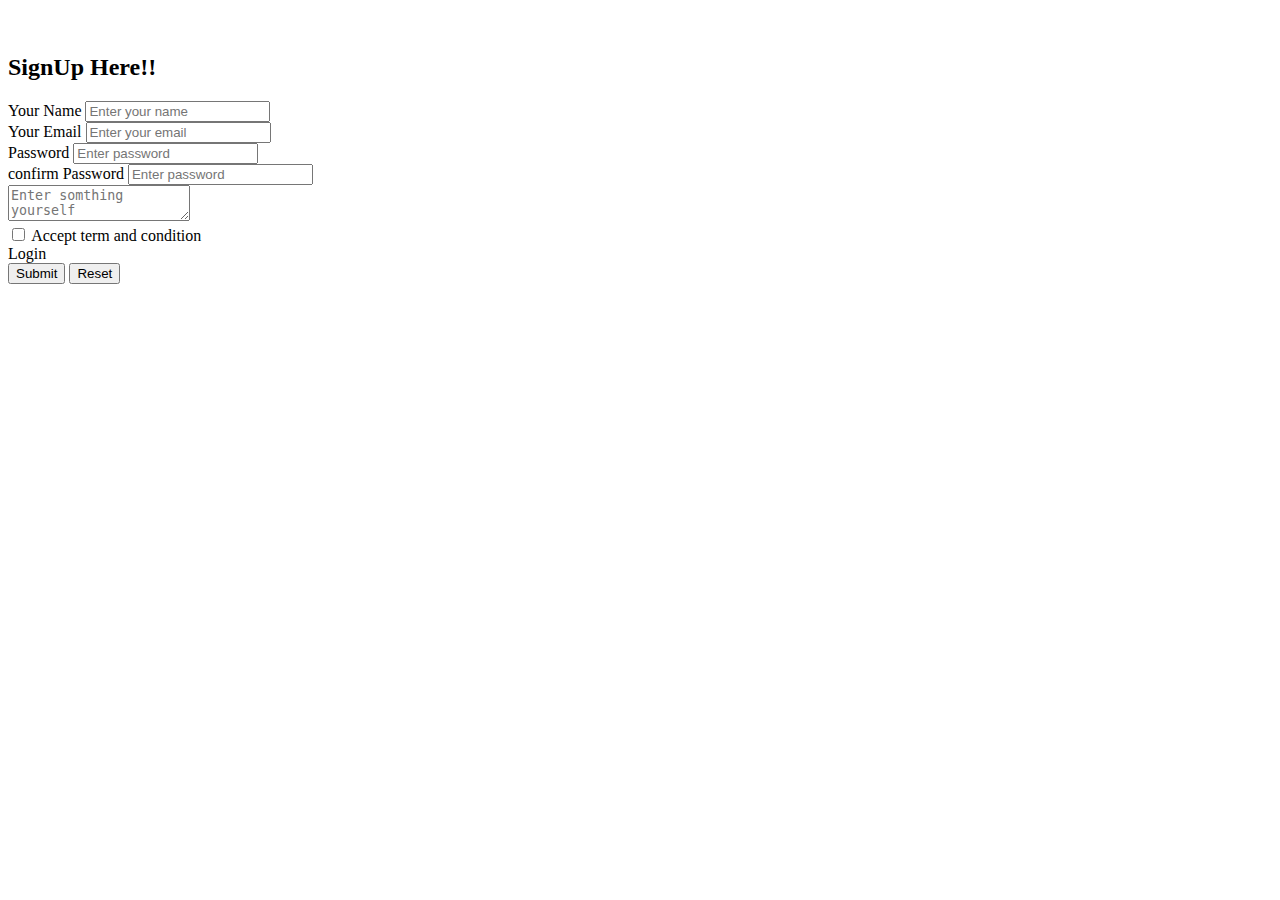
==== samartcontactmanager/src/main/resources/templates/signup.html @ 429c072c "first commit" ====
<!doctype html>
<html lang="en" xmlns:th="http://www.thymeleaf.org"
      th:replace="base :: layout(~{::title}, ~{::section})"><head>
	<meta charset="UTF-8" />
	<title>signup</title>
</head>
<body>
<section>
<div class="container ">
<div class="row">
<div class="col-md-6 offset-md-3">
<div class="my-cart mt-2">
<div   th:if="${session.msg}" th:classappend="${session.msg.type}" class="alert" role="alert">
    <p class="text-center" th:text="${session.msg.content}"></p>
     <th:block th:text="${#session.removeAttribute('msg')}"> </th:block>
</div>

<div class="container text-center">
   <img style="width:70px;" th:src="@{/img/sign-up.png}"/>
   </div>
<h2 class="text-center text-info">SignUp Here!!</h2>

<form  action= "" th:action="@{/do_register}" method="post"  th:object="${user}">
 <!-- name -->
      
              
               <div class="form-group">
               <label for="name_filed" class="text-info">Your Name</label>
                <input type="text"
                 name="name"
                 class="form-control"
                 id="name_filed"
                 placeholder="Enter your name"
                 required
                 th:value="${user.name}"
                   />
                    <div th:if="${#fields.hasErrors('name')}">
                    <div class="alert-danger" th:errors="*{name}"></div> 
                    </div> 
                   </div>

                 <!-- Email -->
                 
               <div class="form-group">
               <label for="email_filed" class="text-info">Your Email</label>
               <input type="email" 
                   name="email"
                 class="form-control" 
                 id="email_filed"
                 placeholder="Enter your email"
                 required
                  th:value="${user.email}"
               />
                 
                   </div>
                 
                 <!-- Password -->
                 
                 
               <div class="form-group">
               <label for="password_filed" class="text-info">Password</label>
               <input type="password"
                 onSubmit="function()" 
                   name="password"
                 class="form-control" 
                 id="password_filed"
                 placeholder="Enter password"
                 
                 required
               />
                 
                 </div>
                 
                    <div class="form-group">
               <label for="password_filed" class="text-info">confirm Password</label>
               <input type="password"
                 onkeyup="function()" 
                   name="password1"
                 class="form-control" 
                 id="password_filed1"
                 placeholder="Enter password"                 
                 required
               />
                 
                 </div>
                         
             
                 </div>
               <div class="form-group ">
               <textarea name="about" th:value="${user.about}" placeholder="Enter somthing yourself" rows="2" ></textarea>
               </div>
               
               
               
               <div class="form-group form-check">
               <input type="checkbox"
                 name="agreement"
                 class="form-check-input"
                 id="agreement"
                       />
                       <label for="agreement" class="text-info">Accept term and condition</label>
    
               </div>
                 <div id="register-link" class="text-right">
                                <a th:href="@{/signin}" class="text-info">Login</a>
                            </div>
               <div class="container text-center">
               <button type="submit" class="btn bg-primary text-white">
                  Submit
               </button>
               
                <button type="reset" class="btn btn-danger text-white">
                  Reset
               </button>
               </div>
               
               
</form>


</div>
</div>
</div>
</div>
</section>
</body>
</html>
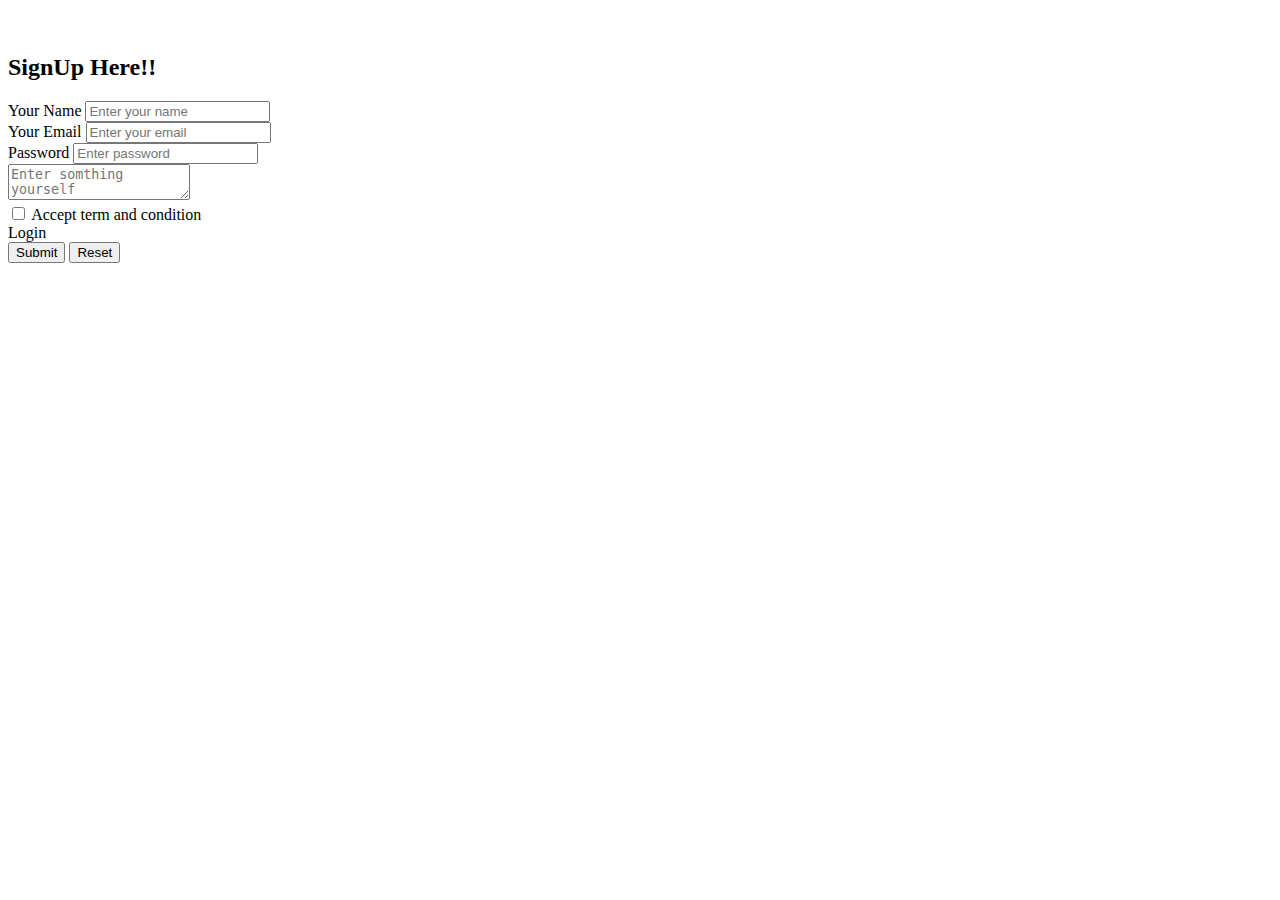
==== commit 9e995541: "3rd commit" ====
--- a/samartcontactmanager/src/main/resources/templates/signup.html
+++ b/samartcontactmanager/src/main/resources/templates/signup.html
@@ -71,21 +71,8 @@
                  
                  </div>
                  
-                    <div class="form-group">
-               <label for="password_filed" class="text-info">confirm Password</label>
-               <input type="password"
-                 onkeyup="function()" 
-                   name="password1"
-                 class="form-control" 
-                 id="password_filed1"
-                 placeholder="Enter password"                 
-                 required
-               />
                  
-                 </div>
-                         
-             
-                 </div>
+                 
                <div class="form-group ">
                <textarea name="about" th:value="${user.about}" placeholder="Enter somthing yourself" rows="2" ></textarea>
                </div>
